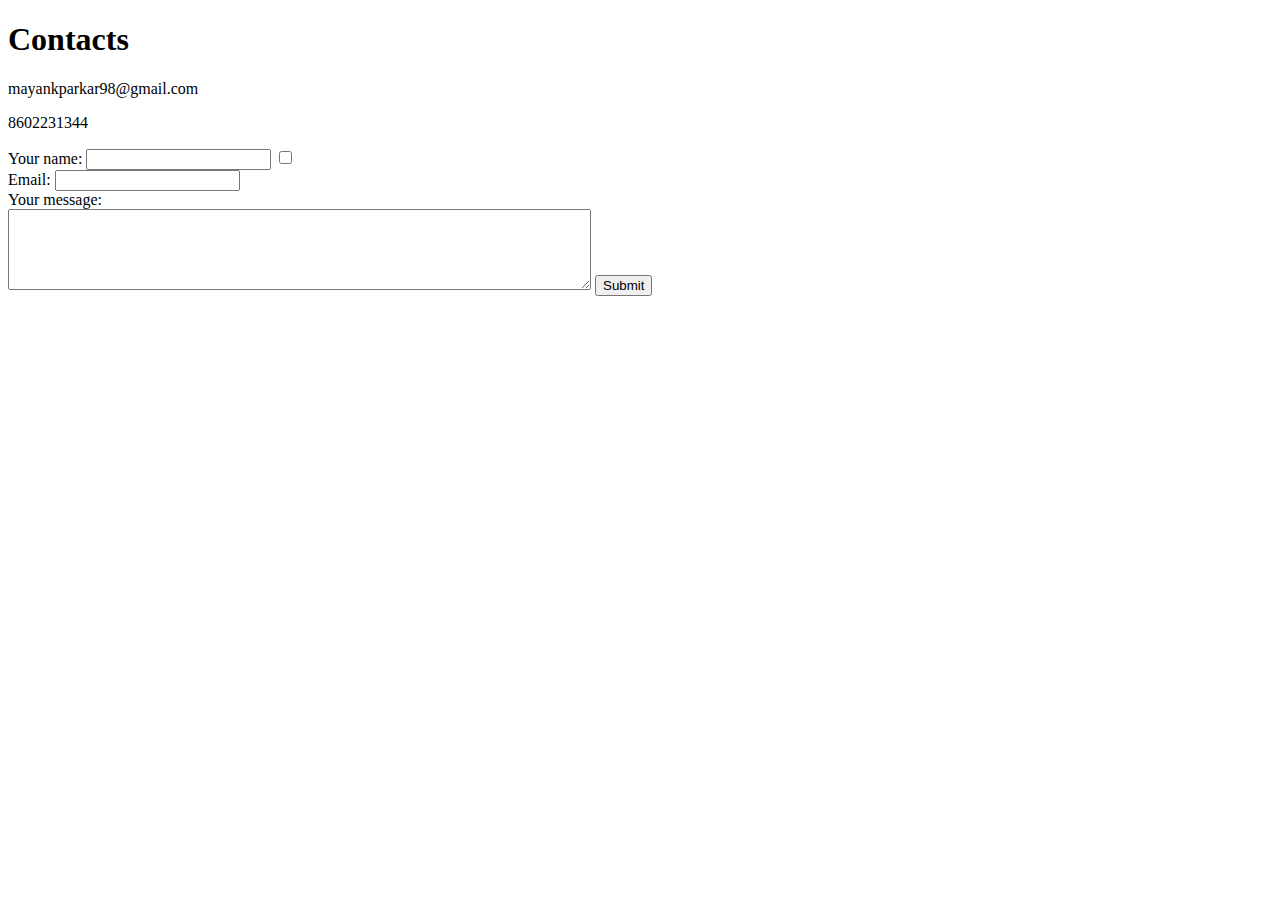
==== contact.html @ e67c461f "Add initial CV wesbite files" ====
<!DOCTYPE html>
<html>
  <title>Contact</title>
</html>
<body>
  <h1>Contacts</h1>
  <p>mayankparkar98@gmail.com</p>
  <p>8602231344</p>

  <form
    class=""
    action="mailto:mayankparkar98@gmail.com"
    method="post"
    enctype="text/plain"
  >
    <label>Your name:</label>
    <input type="text" name="Your name:" value="" />
    <input type="checkbox" name="" />
    <br />
    <label>Email:</label>
    <input type="Email" name="Email:" value="" /><br />

    <label>Your message:</label><br />
    <textarea name="Your message:" rows="5" cols="70"></textarea>
    <input type="submit" name="" />
  </form>
</body>
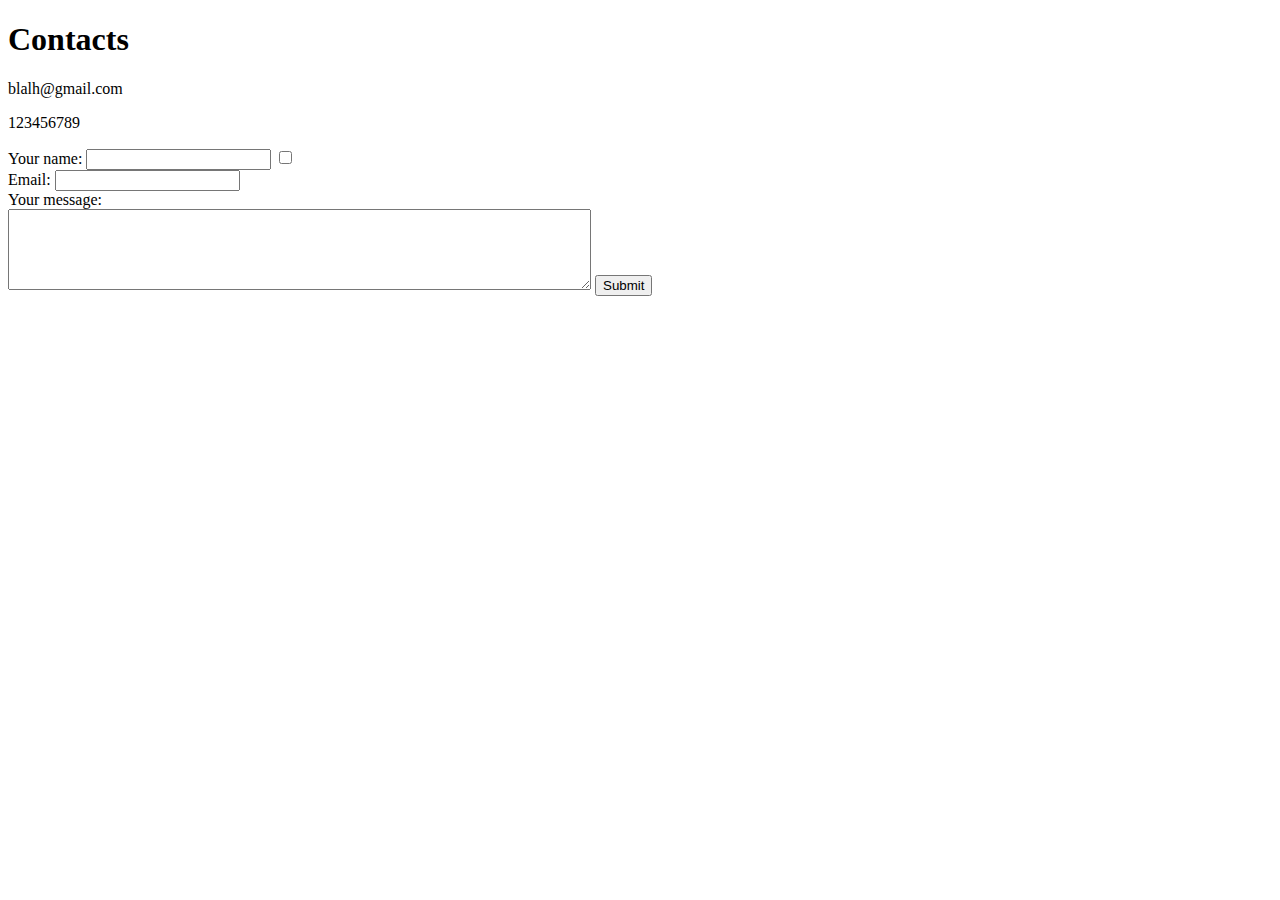
==== commit a89d7018: "change contact" ====
--- a/contact.html
+++ b/contact.html
@@ -4,8 +4,8 @@
 </html>
 <body>
   <h1>Contacts</h1>
-  <p>mayankparkar98@gmail.com</p>
-  <p>8602231344</p>
+  <p>blalh@gmail.com</p>
+  <p>123456789</p>
 
   <form
     class=""
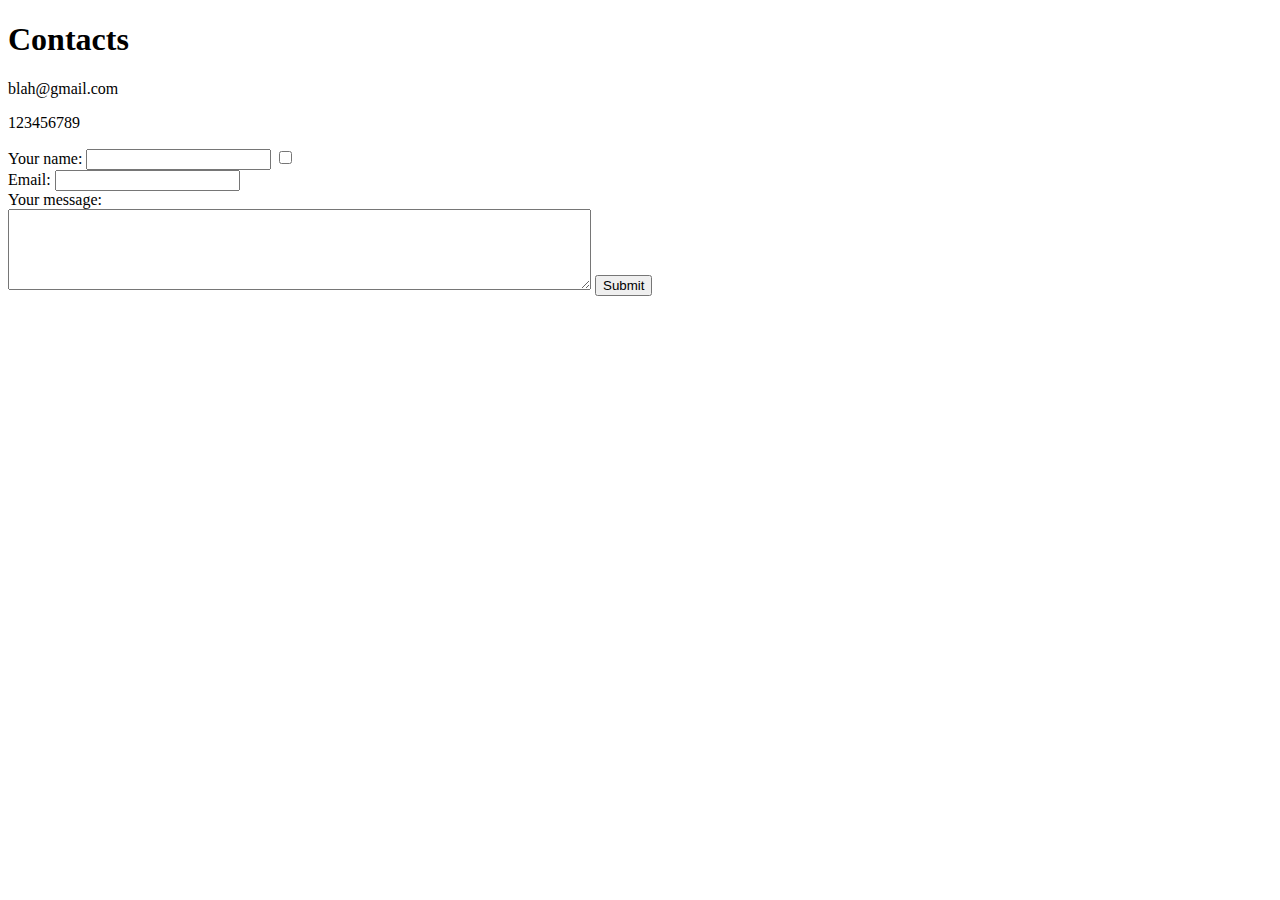
==== commit 50c7840b: "Update contact.html" ====
--- a/contact.html
+++ b/contact.html
@@ -4,7 +4,7 @@
 </html>
 <body>
   <h1>Contacts</h1>
-  <p>blalh@gmail.com</p>
+  <p>blah@gmail.com</p>
   <p>123456789</p>
 
   <form
